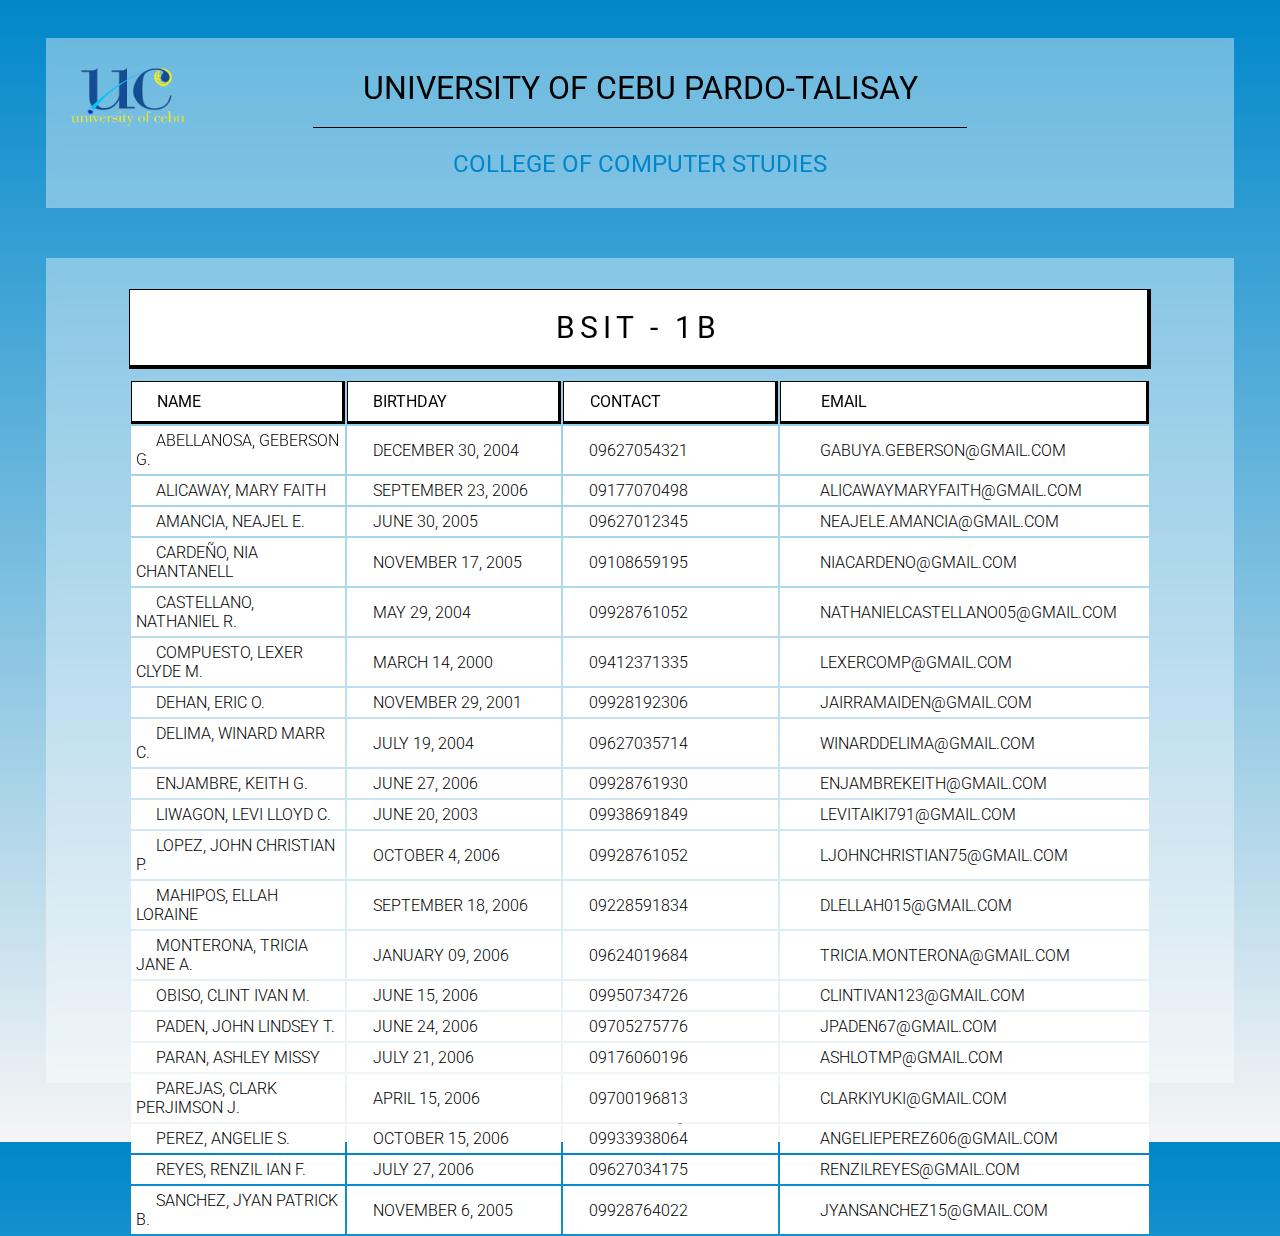
==== table.html @ dd8aa200 "Add files via upload" ====
<!DOCTYPE html>
<html>
    <head>
        <title>Student Information Table</title>
        <link rel="stylesheet" type="text/css" href="style.css">
        <meta charset="UTF-8">
        <meta name="viewport" content="width=device-width, initial-scale=1">
        <link rel="icon" type="image/x-icon" href="icon.png">
    </head>
    <body>
            <div class="landing">
                <img src="logo.png">
                <h1>UNIVERSITY OF CEBU PARDO-TALISAY</h1>
                <h2>COLLEGE OF COMPUTER STUDIES</h2>
            </div>
        <!--TABLE-->
        <center>
        <div class="main-table">
            <table>
                <caption>BSIT - 1B</caption>
                <tr>
                    <th>NAME</th>
                    <th>BIRTHDAY</th>
                    <th>CONTACT</th>
                    <th style="text-indent: 8.7%;">EMAIL</th>
                </tr>
                <tr>
                    <td class="hoveranimation"><a href="https://www.facebook.com/geberson.abellanosa.39">ABELLANOSA, GEBERSON G.</a></td>
                    <td class="hoveranimation">DECEMBER 30, 2004</td>
                    <td class="hoveranimation">09627054321</td>
                    <td class="hoveranimation">GABUYA.GEBERSON@GMAIL.COM</td>
                </tr>
                <tr>
                    <td class="hoveranimation">ALICAWAY, MARY FAITH</td>
                    <td class="hoveranimation">SEPTEMBER 23, 2006</td>
                    <td class="hoveranimation">09177070498</td>
                    <td class="hoveranimation">ALICAWAYMARYFAITH@GMAIL.COM</td>
                </tr>
                <tr>
                    <td class="hoveranimation"><a href="https://www.facebook.com/neajel2">AMANCIA, NEAJEL E.</a></td>
                    <td class="hoveranimation">JUNE 30, 2005</td>
                    <td class="hoveranimation">09627012345</td>
                    <td class="hoveranimation">NEAJELE.AMANCIA@GMAIL.COM</td>
                </tr>
                <tr>
                    <td class="hoveranimation"><a href="https://www.facebook.com/nia.chantanele">CARDEÑO, NIA CHANTANELL</a></td>
                    <td class="hoveranimation">NOVEMBER 17, 2005</td>
                    <td class="hoveranimation">09108659195</td>
                    <td class="hoveranimation">NIACARDENO@GMAIL.COM</td>
                </tr>
                <tr>
                    <td class="hoveranimation">CASTELLANO, NATHANIEL R.</td>
                    <td class="hoveranimation">MAY 29, 2004</td>
                    <td class="hoveranimation">09928761052</td>
                    <td class="hoveranimation">NATHANIELCASTELLANO05@GMAIL.COM</td>
                </tr>
                <tr>
                    <td class="hoveranimation"><a href="https://www.facebook.com/profile.php?id=61564573090580">COMPUESTO, LEXER CLYDE M.</a></td>
                    <td class="hoveranimation">MARCH 14, 2000</td>
                    <td class="hoveranimation">09412371335</td>
                    <td class="hoveranimation">LEXERCOMP@GMAIL.COM</td>
                </tr>
                <tr>
                    <td class="hoveranimation">DEHAN, ERIC O.</td>
                    <td class="hoveranimation">NOVEMBER 29, 2001</td>
                    <td class="hoveranimation">09928192306</td>
                    <td class="hoveranimation">JAIRRAMAIDEN@GMAIL.COM</td>
                </tr>
                <tr>
                    <td class="hoveranimation"><a href="https://www.facebook.com/profile.php?id=61557240610481">DELIMA, WINARD MARR C.</a></td>
                    <td class="hoveranimation">JULY 19, 2004</td>
                    <td class="hoveranimation">09627035714</td>
                    <td class="hoveranimation">WINARDDELIMA@GMAIL.COM</td>
                </tr>
                <tr>
                    <td class="hoveranimation">ENJAMBRE, KEITH G.</td>
                    <td class="hoveranimation">JUNE 27, 2006</td>
                    <td class="hoveranimation">09928761930</td>
                    <td class="hoveranimation">ENJAMBREKEITH@GMAIL.COM</td>
                </tr>
                <tr>
                    <td class="hoveranimation"><a href="https://www.facebook.com/profile.php?id=100082911084808">LIWAGON, LEVI LLOYD C.</a></td>
                    <td class="hoveranimation">JUNE 20, 2003</td>
                    <td class="hoveranimation">09938691849</td>
                    <td class="hoveranimation">LEVITAIKI791@GMAIL.COM</td>
                </tr>
                <tr>
                    <td class="hoveranimation">LOPEZ, JOHN CHRISTIAN P.</td>
                    <td class="hoveranimation">OCTOBER 4, 2006</td>
                    <td class="hoveranimation">09928761052</td>
                    <td class="hoveranimation">LJOHNCHRISTIAN75@GMAIL.COM</td>
                </tr>
                <tr>
                    <td class="hoveranimation"><a href="https://www.facebook.com/ellahloraine.mahipos.31">MAHIPOS, ELLAH LORAINE</a></td>
                    <td class="hoveranimation">SEPTEMBER 18, 2006</td>
                    <td class="hoveranimation">09228591834</td>
                    <td class="hoveranimation">DLELLAH015@GMAIL.COM</td>
                </tr>
                <tr>
                    <td class="hoveranimation"><a href="https://www.facebook.com/skuzkimz.me">MONTERONA, TRICIA JANE A.</a></td>
                    <td class="hoveranimation">JANUARY 09, 2006</td>
                    <td class="hoveranimation">09624019684</td>
                    <td class="hoveranimation">TRICIA.MONTERONA@GMAIL.COM</td>
                </tr>
                <tr>
                    <td class="hoveranimation"><a href="https://www.facebook.com/profile.php?id=100005190559378">OBISO, CLINT IVAN M.</a></td>
                    <td class="hoveranimation">JUNE 15, 2006</td>
                    <td class="hoveranimation">09950734726</td>
                    <td class="hoveranimation">CLINTIVAN123@GMAIL.COM</td>
                </tr>
                <tr>
                    <td class="hoveranimation"><a href="https://www.facebook.com/johnlindseytajalepaden">PADEN, JOHN LINDSEY T.</a></td>
                    <td class="hoveranimation">JUNE 24, 2006</td>
                    <td class="hoveranimation">09705275776</td>
                    <td class="hoveranimation">JPADEN67@GMAIL.COM</td>
                </tr>
                <tr>
                    <td class="hoveranimation">PARAN, ASHLEY MISSY</td>
                    <td class="hoveranimation">JULY 21, 2006</td>
                    <td class="hoveranimation">09176060196</td>
                    <td class="hoveranimation">ASHLOTMP@GMAIL.COM</td>
                </tr>
                <tr>
                    <td class="hoveranimation">PAREJAS, CLARK PERJIMSON J.</td>
                    <td class="hoveranimation">APRIL 15, 2006</td>
                    <td class="hoveranimation">09700196813</td>
                    <td class="hoveranimation">CLARKIYUKI@GMAIL.COM</td>
                </tr>
                <tr>
                    <td class="hoveranimation"><a href="https://www.facebook.com/profile.php?id=100091959664740">PEREZ, ANGELIE S.</a></td>
                    <td class="hoveranimation">OCTOBER 15, 2006</td>
                    <td class="hoveranimation">09933938064</td>
                    <td class="hoveranimation">ANGELIEPEREZ606@GMAIL.COM</td>
                </tr>
                <tr>
                    <td class="hoveranimation"><a href="https://www.facebook.com/shikutozeta.56481">REYES, RENZIL IAN F.</a></td>
                    <td class="hoveranimation">JULY 27, 2006</td>
                    <td class="hoveranimation">09627034175</td>
                    <td class="hoveranimation">RENZILREYES@GMAIL.COM</td>
                </tr>
                <tr>
                    <td class="hoveranimation"><a href="https://www.facebook.com/jyanpatrick.sanchez">SANCHEZ, JYAN PATRICK B.</a></td>
                    <td class="hoveranimation">NOVEMBER 6, 2005</td>
                    <td class="hoveranimation">09928764022</td>
                    <td class="hoveranimation">JYANSANCHEZ15@GMAIL.COM</td>
                </tr>
            </table>
        </div>
        </center>
        <footer>
            <div class="footp">
            <p>SY 2024-2025 · HEATH © 2024</p>
            </div>
        </footer>
    </body>
</html>
---- style.css ----
@import url("https://fonts.googleapis.com/css2?family=Roboto:ital,wght@0,100;0,300;0,400;0,500;0,700;0,900;1,100;1,300;1,400;1,500;1,700;1,900&display=swap");

body {
  background: linear-gradient(#0087ca, whitesmoke);
}

.landing {
  background-color: whitesmoke;
  background-image: url(bglogo.pn);
  background-size: 70%;
  background-repeat: no-repeat;
  font-family: "Roboto";
  margin-left: 3%;
  margin-right: 3%;
  padding: 10px;
  margin-bottom: 4%;
  margin-top: 3%;
  border: 0px solid black;
  background-color: rgba(255, 255, 255, 0.4);
  -webkit-backdrop-filter: blur(5px);
  backdrop-filter: blur(5px);
}

.landing h2,
h1 {
  font-weight: 400;
  text-align: center;
}

.landing h1 {
  border: 1px solid black;
  padding-bottom: 20px;
  margin-left: 22%;
  margin-right: 22%;
  border-top-style: none;
  border-left-style: none;
  border-right-style: none;
}

.landing h2 {
  color: #0087ca;
}

.landing img {
  width: 10%;
  position: absolute;
  margin-top: 1%;
  margin-left: 1%;
}

/*table*/
.main-table {
  font-family: "Roboto";
  margin-left: 3%;
  margin-right: 3%;
  background-color: whitesmoke;
  margin-bottom: 3%;
  background-color: rgba(255, 255, 255, 0.4);
  -webkit-backdrop-filter: blur(5px);
  backdrop-filter: blur(5px);
  height: 825px;
}

.main-table table {
  margin-left: 7%;
  margin-right: 7%;
}

.main-table caption {
  border: 1px solid black;
  border-block-end-width: 4px;
  border-inline-end-width: 4px;
  background-color: white;
  padding: 20px;
  font-size: 30px;
  font-weight: 400;
  text-align: center;
  margin-bottom: 1%;
  margin-top: 3%;
  letter-spacing: 5px;
}

.main-table td {
  padding: 5px;
  background-color: white;
  font-weight: 300;
  text-indent: 10%;
}

.main-table a {
  text-decoration: none;
  color: black;
}

.main-table th {
  border: 1px solid black;
  border-block-end-width: 3.5px;
  border-inline-end-width: 3.5px;
  padding: 10px;
  width: 15%;
  background-color: white;
  font-weight: 400;
  text-align: start;
  text-indent: 8%;
}

/*FOOTER*/
footer {
  bottom: 0;
  margin-left: 3%;
  margin-right: 3%;
}

.footp {
  text-align: center;
  font-size: 60%;
  font-family: sans-serif;
}

/*HOVER*/
.hoveranimation {
  position: relative;
}

.hoveranimation::after {
  content: "";
  position: absolute;
  width: 100%;
  transform: scaleX(0);
  height: 2px;
  bottom: 0;
  left: 0;
  background-color: #0087ca;
  transform-origin: bottom right;
  transition: transform 0.25s ease-out;
}

.hoveranimation:hover::after {
  transform: scaleX(1);
  transform-origin: bottom left;
}
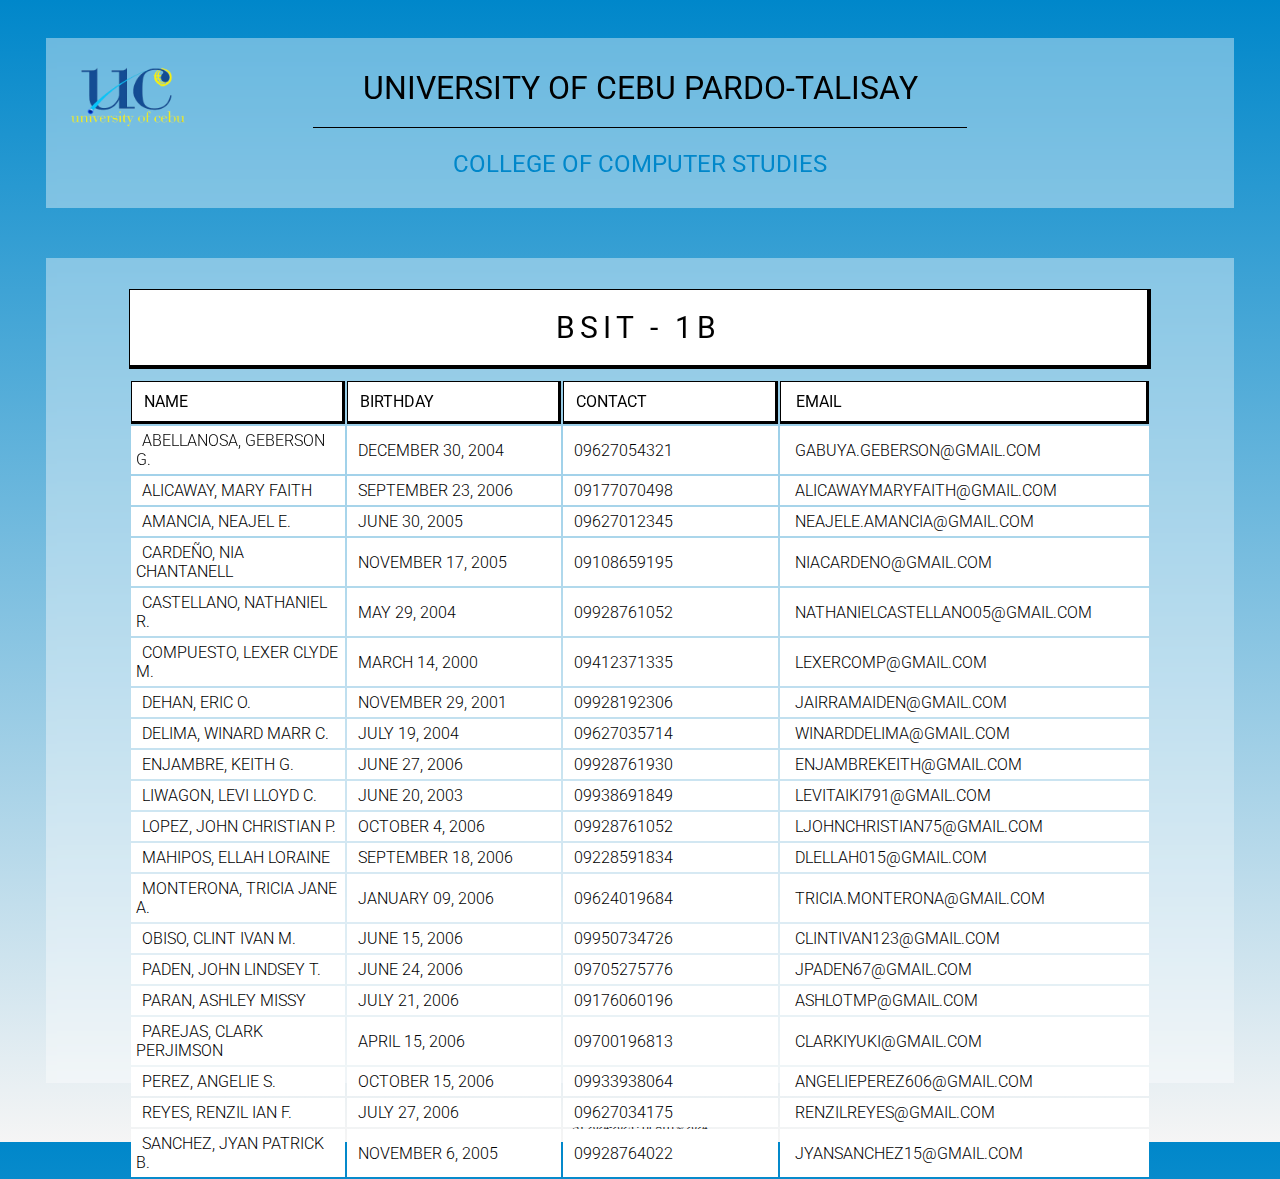
==== commit c5cb5f9d: "Update and rename index.html to table.html" ====
--- a/table.html
+++ b/table.html
@@ -22,7 +22,7 @@
                     <th>NAME</th>
                     <th>BIRTHDAY</th>
                     <th>CONTACT</th>
-                    <th style="text-indent: 8.7%;">EMAIL</th>
+                    <th style="text-indent: 1.7%;">EMAIL</th>
                 </tr>
                 <tr>
                     <td class="hoveranimation"><a href="https://www.facebook.com/geberson.abellanosa.39">ABELLANOSA, GEBERSON G.</a></td>
@@ -121,7 +121,7 @@
                     <td class="hoveranimation">ASHLOTMP@GMAIL.COM</td>
                 </tr>
                 <tr>
-                    <td class="hoveranimation">PAREJAS, CLARK PERJIMSON J.</td>
+                    <td class="hoveranimation">PAREJAS, CLARK PERJIMSON</td>
                     <td class="hoveranimation">APRIL 15, 2006</td>
                     <td class="hoveranimation">09700196813</td>
                     <td class="hoveranimation">CLARKIYUKI@GMAIL.COM</td>
@@ -153,4 +153,4 @@
             </div>
         </footer>
     </body>
-</html>+</html>
--- a/style.css
+++ b/style.css
@@ -84,7 +84,7 @@
   padding: 5px;
   background-color: white;
   font-weight: 300;
-  text-indent: 10%;
+  text-indent: 3%;
 }
 
 .main-table a {
@@ -101,7 +101,7 @@
   background-color: white;
   font-weight: 400;
   text-align: start;
-  text-indent: 8%;
+  text-indent: 1%;
 }
 
 /*FOOTER*/
